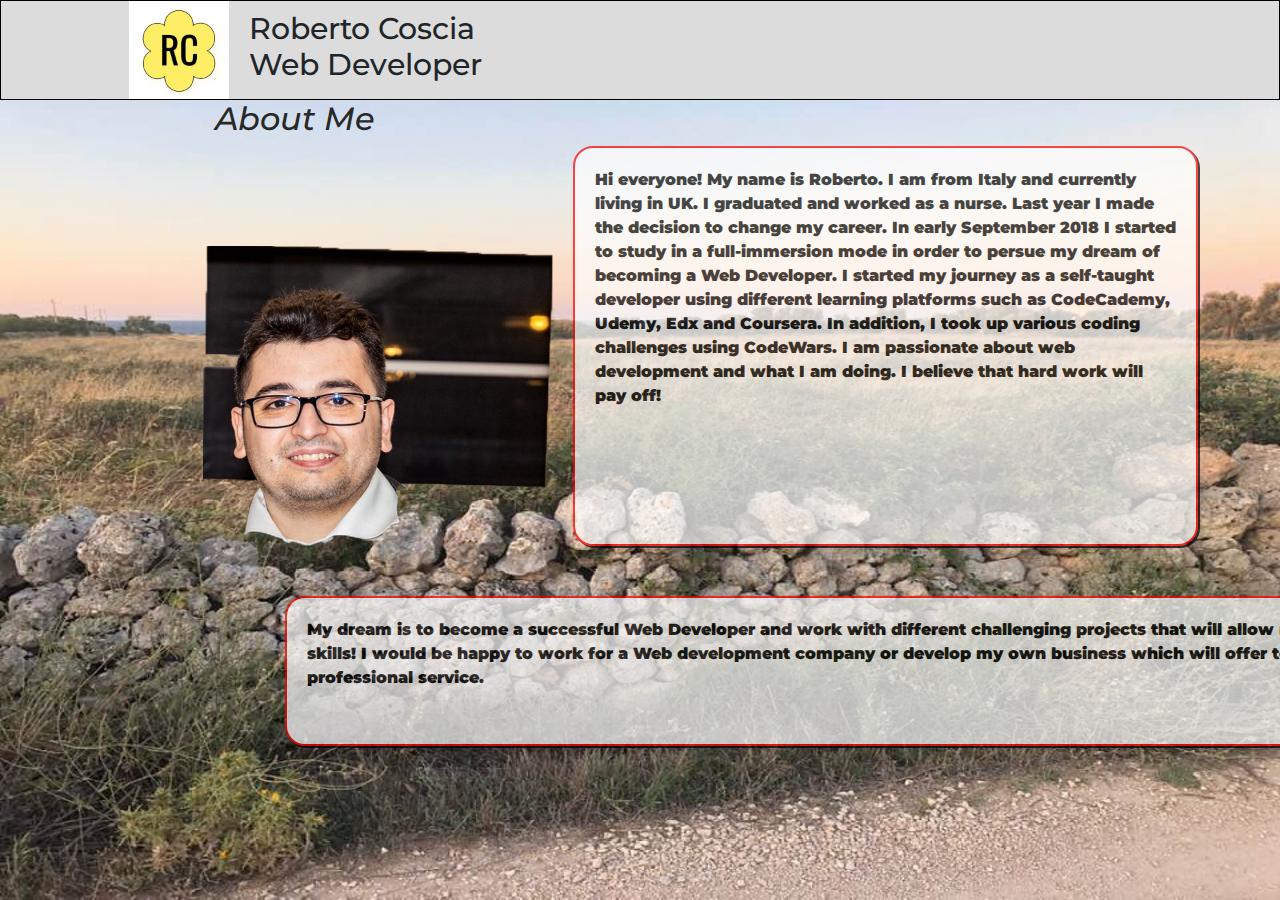
==== about.html @ 3b1961b2 "Tranformed scrolling unique page in multiple pages" ====
<!DOCTYPE html>
<html lang="en" dir="ltr">
  <head>
    <link rel="stylesheet" href="about.css">
    <meta charset="utf-8" content="width=device-width, initial-scale=1.0">
    <title>Roberto Coscia Portfolio</title>

    <meta name="viewport" content="width=device-width, initial-scale=1">
    <link rel="stylesheet" href="https://maxcdn.bootstrapcdn.com/bootstrap/4.3.1/css/bootstrap.min.css">
    <script src="https://ajax.googleapis.com/ajax/libs/jquery/3.4.1/jquery.min.js"></script>
    <script src="https://cdnjs.cloudflare.com/ajax/libs/popper.js/1.14.7/umd/popper.min.js"></script>
    <script src="https://maxcdn.bootstrapcdn.com/bootstrap/4.3.1/js/bootstrap.min.js"></script>
    <link href="https://fonts.googleapis.com/css?family=Montserrat&display=swap" rel="stylesheet">

  </head>
  <body data-spy="scroll" data-target=".navbar" data-offset="50">
    <div class="header">

      <div class="logo">
        <img src= "img/img3.png" alt = "imagelogo"/>
      </div>

      <div class="headertitle">
        <h1>Roberto Coscia<br /> Web Developer</h1>
      </div>






      <div class="optionheader">
        <nav class="navbar navbar sticky-top navbar-expand-lg navbar-light fixed-top" style="background-color: transparent;" >
          <div class="container-fluid">
      <div class="navbar-header">



        <ul class="navbar-nav">
          <li class="nav-item">
            <a class="nav-link" href="index.html">Home</a>
          </li>
          <li class="nav-item">
            <a class="nav-link" href="about.html">About</a>
          </li>
          <li class="nav-item">
            <a class="nav-link" href="portfolio.html">Portfolio</a>
          </li>
          <li class="nav-item">
            <a class="nav-link" href="contact.html">Contact</a>
          </li>

            <div class="flex-container">
              <div id="facebook"><a href="https://www.facebook.com/roberto.coscia1989" alt="facebook"><img src="img/fb.png" /></a></div>
              <div id="linkedin"><a href="https://www.linkedin.com/in/roberto-coscia-8300b05b/" alt="linkedin"> <img src="img/ln.png" /></a></div>
              <div id="git"><a href="https://github.com/robertocoscia" alt="git"> <img src="img/git.png" /></a></div>
            </div>



            </div>
            </div>

              </div>
            </li>
          </ul>
        </nav>



      </div>

      </div>

      <div id="about" class="container-fluid">
        <h1 id="aboutmetitle">About Me</h1>
        <div class="wrapper1">
          <div id="imageabout">
            <img src="img/aboutimage.png" alt="aboutimg">
          </div>
        </div>
        <div class="parag">

          <p id="parag1">Hi everyone! My name is Roberto. I am from Italy and currently living in UK. I graduated and worked as a nurse. Last year I made the decision to change my career. In early September 2018 I started to study in a full-immersion mode in order to persue my dream of becoming a Web Developer. I started my journey as a self-taught developer using different learning platforms such as CodeCademy, Udemy, Edx and Coursera. In addition, I took up various coding challenges using CodeWars. I am passionate about web development and what I am doing. I believe that hard work will pay off! </p>
          <p id="parag2">My dream is to become a successful Web Developer and work with different challenging projects that will allow me to learn and improve my skills! I would be happy to work for a Web development company or develop my own business which will offer to clients a high-standard professional service.</p>
          </br>

        </div>

      </div>
---- about.css ----
.header{
  display: block;
  background-color: #DCDCDC;
  background-repeat: no-repeat;
  border: 1px solid black;
  top: 0;
  height: 100px;
  width: 100%;
  position: fixed;
  z-index: 1000;
  overflow: hidden;
}

@media query {min-width: 600px ;
 body {
   position: relative;
 }
}

.header .headertitle{
  display: inline-block;
  top: 0;
  font-family: 'Montserrat', serif;
  font-weight: lighter;
  font-size: 30px;
  padding-top: 0px;
  margin-right: 0;
  margin-left: 0px;
  float: left;
}
.header .headertitle:hover{
  display: inline-block;
  top: 0;
  font-family: 'Montserrat', serif;
  font-size: 30px;
  padding-top: 2px;
  margin-right: 0;
  margin-left: 0px;
  float: left;
}

.header .logo img{
   background-image: url('img/img3.png');
   background-repeat:no-repeat;
   background-size:contain;
   height:100px;width:100px;
   float: left;
   margin-left: 10%;
   top: 0;
}


.header .headertitle h1{
  margin-top: 10px;
  margin-left: 20px;
  font-size: 30px;
  position:relative;
  top: 0;
}



.header .optionheader{

  float:right;
  position:relative;
  right: 25px;
  display: inline;
  margin-right: 10%;
  font-family: 'Montserrat', serif;
  font-size: 22px;
  top: 0;
}


.header .optionheader nav ul li a{
  float: right;
  text-align: left;
  top: 0;
}

.wrapper1 #imageabout img{
  float: left;
  width: 350px;
  height:350px;
  padding-bottom: 50px;
  margin-top: 100px;
  margin-left: 15%;
}

#parag1{
  color: black;
  display: inline-block;
  font-family: 'Montserrat', serif;
  font-size: 16px;
  font-weight: 900;
  text-align: left;
  margin-top: 0px;
  margin-left:20px;
  padding: 20px;
  height:400px;
  width: 50%;
  border: 2px solid red;
  border-radius: 20px;
  box-shadow: 2px 2px;
  background-color: white;
  opacity: 0.7;

}

#parag2{
  color: black;
  display: inline-block;
  font-family: 'Montserrat', serif;
  font-size: 16px;
  font-weight: 900;
  margin-top: 0px;
  margin-left:270px;
  border-radius: 20px;
  width: 100%;
  height:150px;
  width: 1300px;
  border: 2px solid red;
  box-shadow: 2px 2px;
  padding: 20px;
  background-color: white;
  opacity: 0.7;
}

#aboutmetitle{
  font-family: 'Montserrat', serif;
  font-size: 32px;
  font-style: oblique;
  color: #282827;
  margin-top: 50px;
  margin-left: 200px;
}

#about {
position: relative;
margin-top: 100px;
height:800px;
width: 100%;
color: white;
background-image: url('img/about7.jpg');
background-size: 100% 100%;
}

#facebook a img{
  width: 50px;
  height: 50px;
  cursor: pointer;
}

#linkedin a img{
  width: 50px;
  height: 50px;
  cursor: pointer;
}

#git a img{
  width: 50px;
  height: 50px;
  cursor: pointer;
}

.flex-container{
  display: flex;
  flex-wrap: nowrap;
  margin-left: 10%;
  width: 300px;
  }

  .flex-container div{
    width: 50px;
    margin: 10px;
    z-index: 1;
    margin-left: 10px;
    line-height: 0px;
    height: 50px;
  }

  .flex-container div:hover{
    justify-content: center;
    width: 55px;
    margin: 0px;
    z-index: 1;
    line-height: 50px;
    height: 50px;
  }
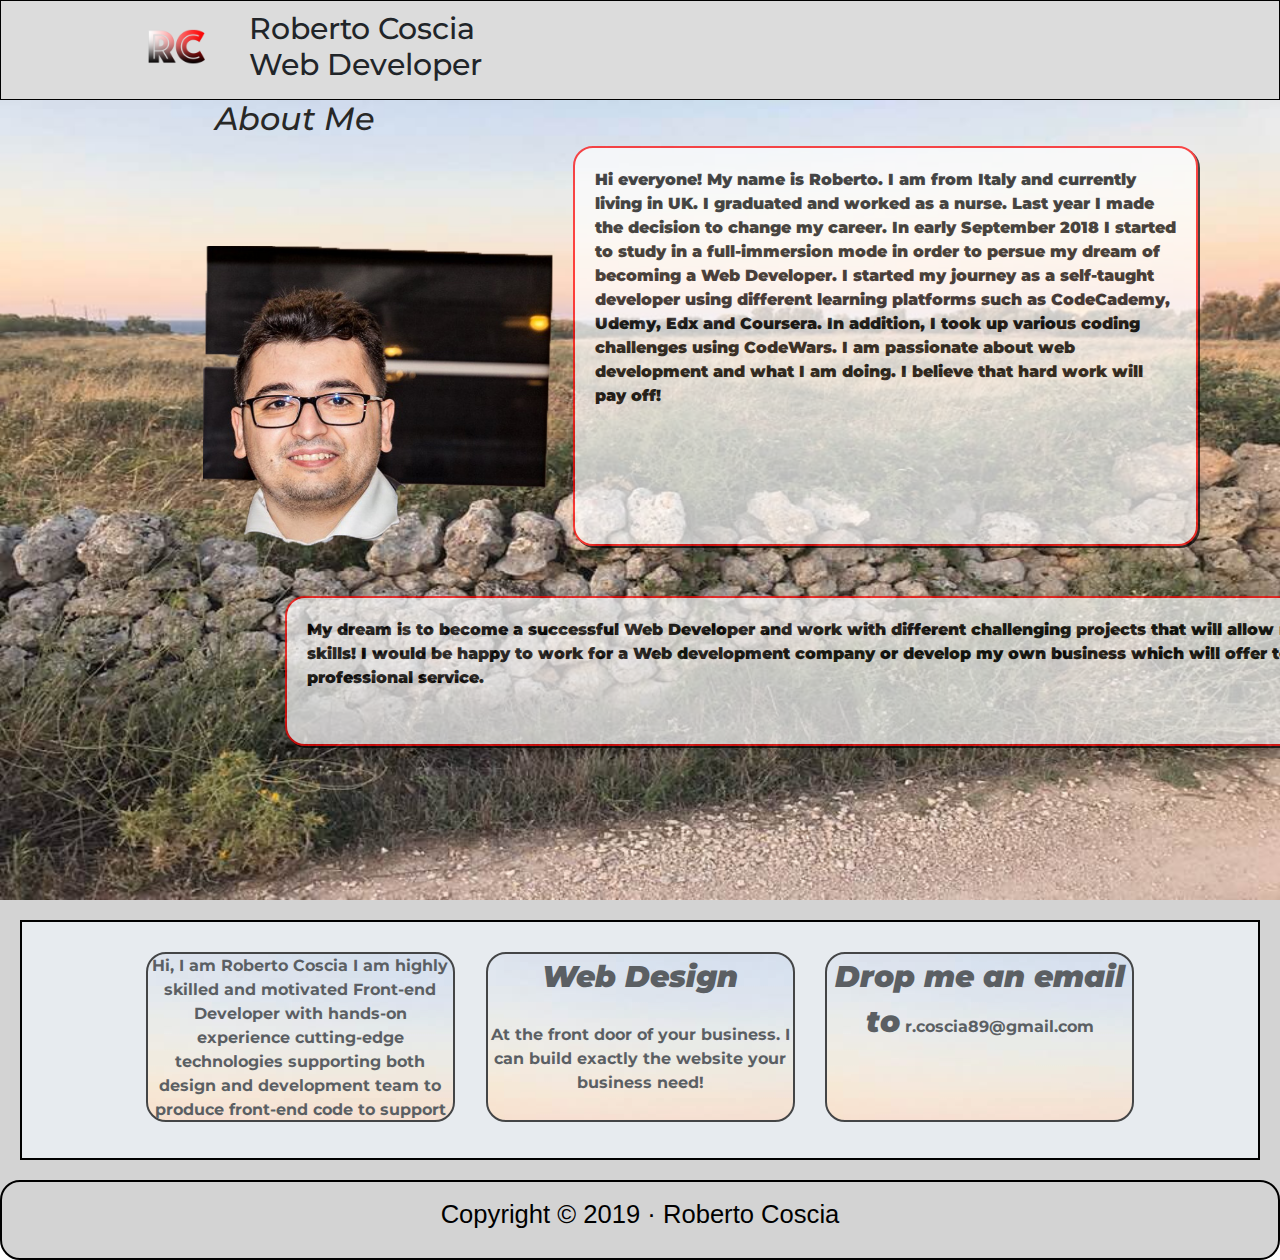
==== commit ccecaf62: "New section and footer added" ====
--- a/about.html
+++ b/about.html
@@ -17,7 +17,7 @@
     <div class="header">
 
       <div class="logo">
-        <img src= "img/img3.png" alt = "imagelogo"/>
+        <img src= "img/1.png" alt = "imagelogo"/>
       </div>
 
       <div class="headertitle">
@@ -88,3 +88,23 @@
         </div>
 
       </div>
+
+      <div class="footer1">
+        <div class="contactendpage">
+          <div class="phone">
+            <p>Hi, I am Roberto Coscia I am highly skilled and motivated Front-end Developer with hands-on experience cutting-edge technologies supporting both design and development team to produce front-end code to support multiple client projects.</p>
+          </div>
+          <div class="linkedinprofile">
+            <strong>Drop me an email to</strong> r.coscia89@gmail.com
+          </div>
+          <div class="email">
+            <p><strong>Web Design</strong><br /><br />
+          At the front door of your business. I can build exactly the website your business need!
+            </p>
+          </div>
+        </div>
+      </div>
+
+      <div class="site-footer">
+        <p>Copyright ©&nbsp;2019 · Roberto Coscia </p>
+      </div>
--- a/about.css
+++ b/about.css
@@ -40,7 +40,7 @@
 }
 
 .header .logo img{
-   background-image: url('img/img3.png');
+
    background-repeat:no-repeat;
    background-size:contain;
    height:100px;width:100px;
@@ -188,3 +188,155 @@
     line-height: 50px;
     height: 50px;
   }
+
+  .footer1{
+    position: absolute;
+    height: 300px;
+    width: 100%;
+    background-color: lightgrey;
+
+  }
+  .contactendpage{
+    background-color: #e7ebef;;
+    position: relative;
+    margin:20px;
+    border: 2px solid black;
+    height: 80%;
+
+  }
+
+  .phone{
+    background-image: url('img/about7.jpg');
+    text-align: center;
+    background-color: white;
+    opacity: 0.7;
+    position: relative;
+    float: left;
+    margin-top: 30px;
+    margin-left: 10%;
+    margin-bottom: 30px;
+    width: 25%;
+    border: 2px solid black;
+    border-radius: 20px;
+    height: 170px;
+    overflow:hidden;
+    font-family: 'Montserrat', serif;
+    font-weight: bold;
+    font-size: 16px;
+  }
+
+  .phone :hover{
+    background-image: url('img/about7.jpg');
+
+    background-color: white;
+    opacity: 0.5;
+
+
+    height: 170px;
+    overflow:hidden;
+    font-family: 'Montserrat', serif;
+    font-weight: bold;
+    font-size: 16px;
+  }
+  .email{
+    background-image: url('img/about7.jpg');
+    text-align: center;
+    position: absolute;
+    border-radius: 20px;
+    background-color: white;
+    opacity: 0.7;
+    margin-left: 37.5%;
+    margin-top: 30px;
+    height: 170px;
+    margin-bottom: 30px;
+    width: 25%;
+    border: 2px solid black;
+    overflow:hidden;
+    font-family: 'Montserrat', serif;
+    font-weight: bold;
+    font-size: 16px;
+  }
+
+  .email:hover{
+    background-image: url('img/about7.jpg');
+    text-align: center;
+    position: absolute;
+    border-radius: 20px;
+    background-color: white;
+    opacity:0.5;
+    margin-left: 37.5%;
+    margin-top: 30px;
+    height: 170px;
+    margin-bottom: 30px;
+    width: 25%;
+    border: 2px solid black;
+    overflow:hidden;
+    font-family: 'Montserrat', serif;
+    font-weight: bold;
+    font-size: 16px;
+  }
+
+  .linkedinprofile{
+    text-align: center;
+    border-radius: 20px;
+    background-image: url('img/about7.jpg');
+    opacity: 0.7;
+    position: relative;
+    margin-top: 30px;
+    height: 170px;
+    margin-right: 10%;
+    float: right;
+    width: 25%;
+    border: 2px solid black;
+    overflow:hidden;
+    font-family: 'Montserrat', serif;
+    font-weight: bold;
+    font-size: 16px;
+
+  }
+
+  .linkedinprofile:hover{
+    text-align: center;
+    border-radius: 20px;
+    background-image: url('img/about7.jpg');
+    opacity: 0.5;
+    position: relative;
+    margin-top: 30px;
+    height: 170px;
+    margin-right: 10%;
+    float: right;
+    width: 25%;
+    border: 2px solid black;
+    overflow:hidden;
+    font-family: 'Montserrat', serif;
+    font-weight: bold;
+    font-size: 16px;
+
+  }
+
+  strong{
+    font-weight: bold;
+    font-style: oblique;
+    font-size: 30px;
+  }
+
+
+  .site-footer{
+      color: black;
+
+      margin-top: 280px;
+      position: relative;
+      width: 100%;
+      height:80px;
+      border: 2px solid black;
+      border-radius: 20px;
+      background-color: lightgrey;
+
+      font-size: 1.6rem;
+      line-height: 1;
+      padding: 20px 0;
+      text-align: center;
+      display: block;
+
+
+    }
